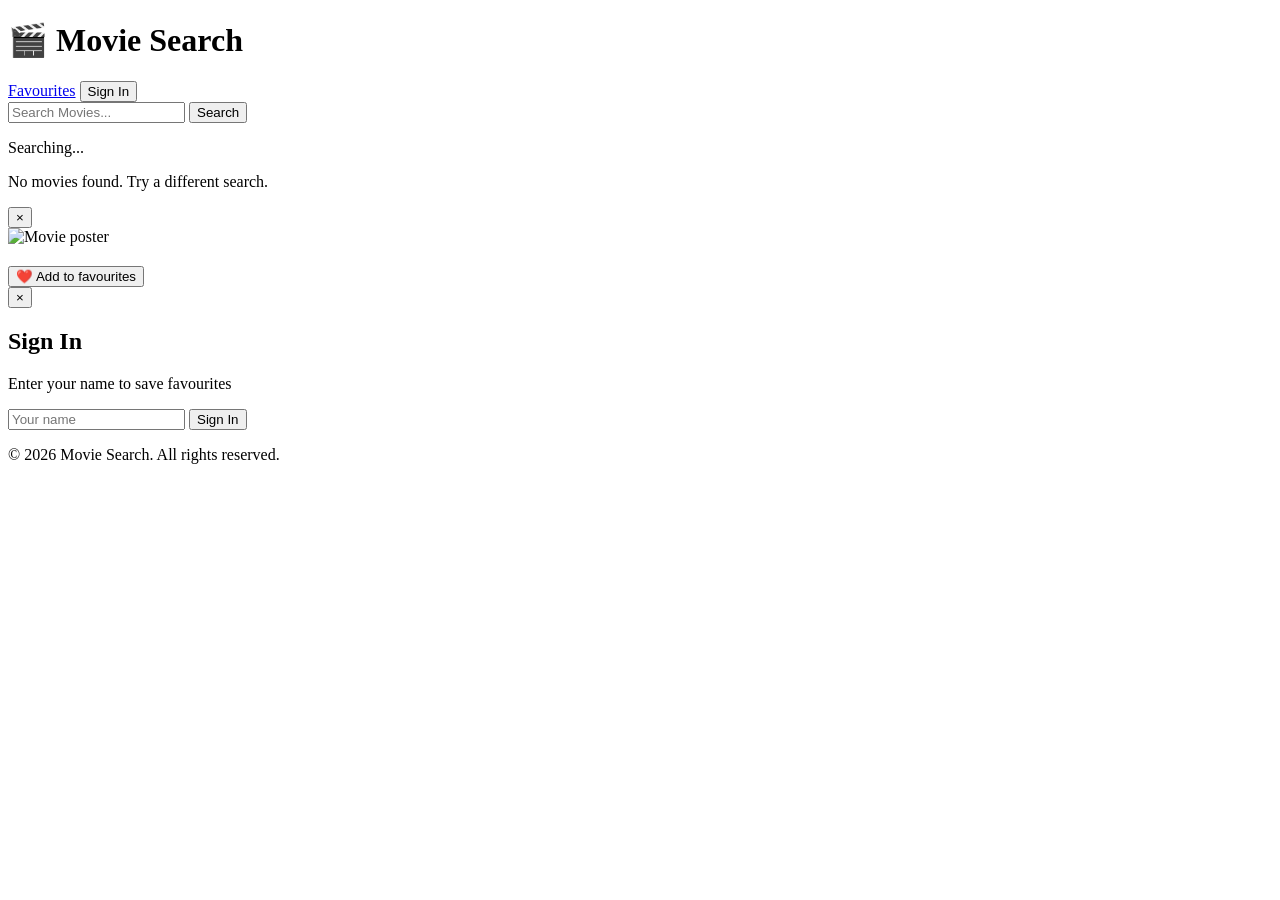
==== index.html @ 0b2295a4 "html pages ready" ====
<!DOCTYPE html>
<html lang="en">
<head>
    <meta charset="UTF-8">
    <meta name="viewport" content="width=device-width, initial-scale=1.0">
    <title>Movie Search</title>
    <link rel="stylesheet" href="styles.css">
    <script src="app.js" defer></script>
</head>
<body>

    <header>
        <h1 id="movie-search">🎬 Movie Search</h1>
        <nav>
        <a href="favourites.html" id="favourites-link" class="hidden">Favourites</a>
        <button id="signin-btn-header" class="btn-signin">Sign In</button>
        </nav>
    </header>

    <div class="container">
        <div class="search-bar">
            <input type="text" id="search-input" placeholder="Search Movies...">
            <button id="search-btn" class="btn-primary">Search</button>
        </div>

        <div id="loading" class="loading hidden">
            <div class="spinner"></div>
            <p>Searching...</p>
        </div>

        <div id="error-message" class="error-message hidden">
            <p>No movies found. Try a different search.</p>
        </div>

        <div id="results-grid" class="results-grid"></div>
    </div>
        
        <div id="movie-modal" class="modal hidden">
        <div class="modal-content">
            <button id="close-modal" class="close-btn">&times;</button>
            <div class="modal-body">
                <img id="modal-poster" src="" alt="Movie poster">
                <div class="modal-info">
                    <h2 id="modal-title"></h2>
                    <p id="modal-year"></p>
                    <p id="modal-rating"></p>
                    <p id="modal-genre"></p>
                    <p id="modal-director"></p>
                    <p id="modal-actors"></p>
                    <p id="modal-plot"></p>
                    <button id="add-favourite-btn" class="btn-favourite">❤️ Add to favourites</button>
                </div>
            </div>
        </div>
    </div>

    <div id="signin-modal" class="modal hidden">
        <div class="modal-content signin-content">
            <button id="close-signin" class="close-btn">&times;</button>
            <h2>Sign In</h2>
            <p>Enter your name to save favourites</p>
            <input type="text" id="username-input" placeholder="Your name">
            <button id="signin-btn" class="btn-primary">Sign In</button>
        </div>
    </div>
    <footer>
        <p>&copy; 2026 Movie Search. All rights reserved.</p>
    </footer>

</body>
</html>
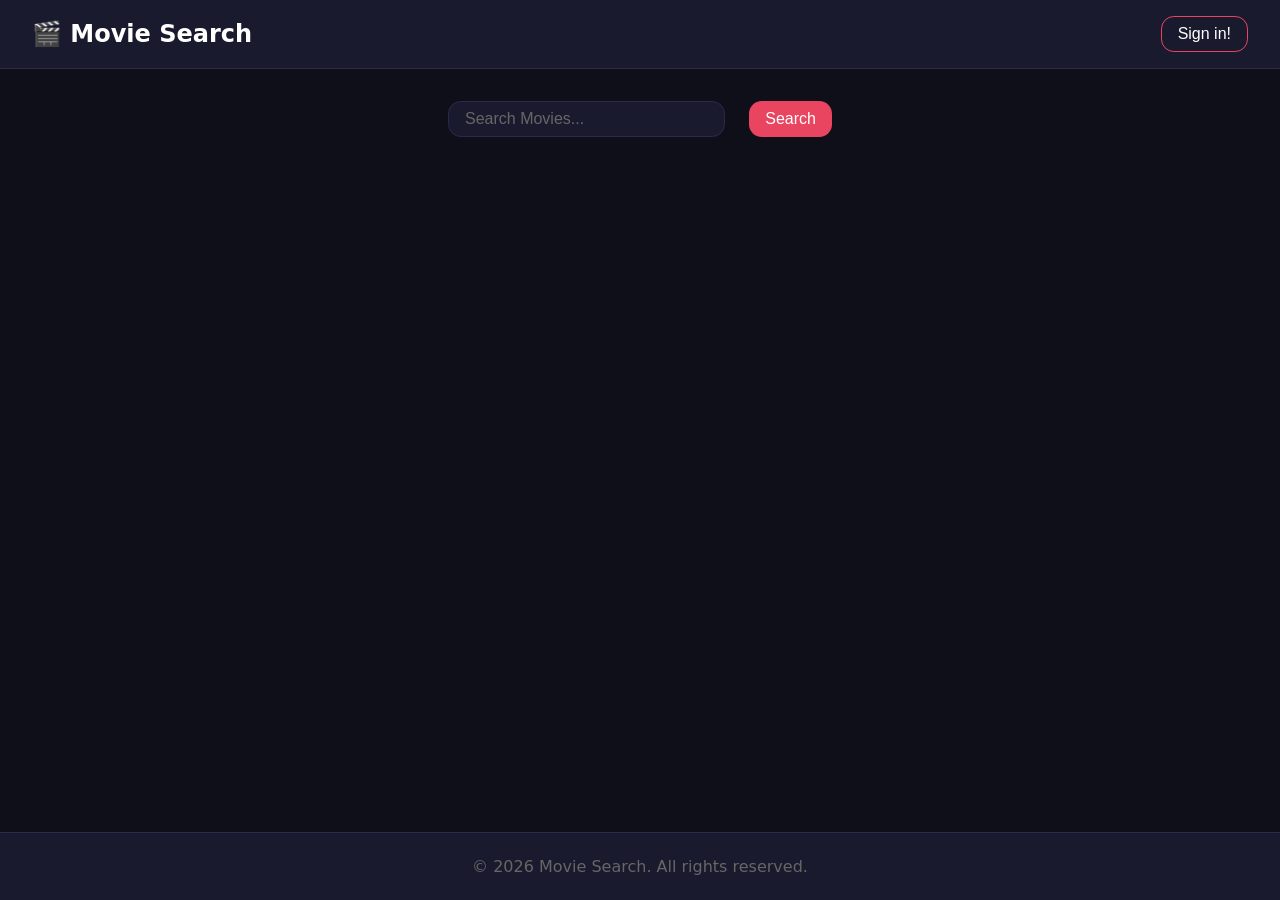
==== commit 04be9494: "inital js done" ====
--- a/index.html
+++ b/index.html
@@ -9,63 +9,65 @@
 </head>
 <body>
 
-    <header>
-        <h1 id="movie-search">🎬 Movie Search</h1>
-        <nav>
+<header>
+    <h1 id="movie-search">🎬 Movie Search</h1>
+    <nav>
         <a href="favourites.html" id="favourites-link" class="hidden">Favourites</a>
-        <button id="signin-btn-header" class="btn-signin">Sign In</button>
-        </nav>
-    </header>
+        <button id="sign-in-btn" class="btn-signin">Sign In</button>
+    </nav>
+</header>
 
-    <div class="container">
-        <div class="search-bar">
-            <input type="text" id="search-input" placeholder="Search Movies...">
-            <button id="search-btn" class="btn-primary">Search</button>
-        </div>
+<div class="container">
+    <div class="search-bar">
+        <label for="search-input" class="sr-only">Search movies</label>
+        <input type="text" id="search-input" placeholder="Search Movies...">
+        <button id="search-btn" class="btn-primary">Search</button>
+    </div>
 
-        <div id="loading" class="loading hidden">
-            <div class="spinner"></div>
-            <p>Searching...</p>
-        </div>
+    <div id="loading" class="loading hidden">
+        <div class="spinner"></div>
+        <p>Searching...</p>
+    </div>
 
-        <div id="error-message" class="error-message hidden">
-            <p>No movies found. Try a different search.</p>
-        </div>
+    <div id="error-message" class="error-message hidden">
+        <p>No movies found. Try a different search.</p>
+    </div>
 
-        <div id="results-grid" class="results-grid"></div>
-    </div>
-        
-        <div id="movie-modal" class="modal hidden">
-        <div class="modal-content">
-            <button id="close-modal" class="close-btn">&times;</button>
-            <div class="modal-body">
-                <img id="modal-poster" src="" alt="Movie poster">
-                <div class="modal-info">
-                    <h2 id="modal-title"></h2>
-                    <p id="modal-year"></p>
-                    <p id="modal-rating"></p>
-                    <p id="modal-genre"></p>
-                    <p id="modal-director"></p>
-                    <p id="modal-actors"></p>
-                    <p id="modal-plot"></p>
-                    <button id="add-favourite-btn" class="btn-favourite">❤️ Add to favourites</button>
-                </div>
+    <div id="results-grid" class="results-grid"></div>
+</div>
+
+<div id="movie-modal" class="modal hidden">
+    <div class="modal-content">
+        <button id="close-modal" class="close-btn">&times;</button>
+        <div class="modal-body">
+            <img id="modal-poster" src="" alt="Movie poster">
+            <div class="modal-info">
+                <h2 id="modal-title"></h2>
+                <p id="modal-year"></p>
+                <p id="modal-rating"></p>
+                <p id="modal-genre"></p>
+                <p id="modal-director"></p>
+                <p id="modal-actors"></p>
+                <p id="modal-plot"></p>
+                <button id="add-favourites-btn" class="btn-favourites">❤️ Add to favourites</button>
             </div>
         </div>
     </div>
+</div>
 
-    <div id="signin-modal" class="modal hidden">
-        <div class="modal-content signin-content">
-            <button id="close-signin" class="close-btn">&times;</button>
-            <h2>Sign In</h2>
-            <p>Enter your name to save favourites</p>
-            <input type="text" id="username-input" placeholder="Your name">
-            <button id="signin-btn" class="btn-primary">Sign In</button>
-        </div>
+<div id="sign-in-modal" class="modal hidden">
+    <div class="modal-content signin-content">
+        <button id="close-sign-in-modal" class="close-btn" type="button" aria-label="Close sign in">&times;</button>
+        <h2>Sign In</h2>
+        <p>Enter your name to save favourites</p>
+        <label for="user-input" class="sr-only">Your name</label>
+        <input type="text" id="user-input" placeholder="Your name" autocomplete="name">
+        <button id="sign-in-btn-modal" class="btn-primary" type="button">Sign In</button>
     </div>
-    <footer>
-        <p>&copy; 2026 Movie Search. All rights reserved.</p>
-    </footer>
+</div>
+<footer>
+    <p>&copy; 2026 Movie Search. All rights reserved.</p>
+</footer>
 
 </body>
 </html>
--- a/styles.css
+++ b/styles.css
@@ -0,0 +1,410 @@
+* {
+    margin: 0;
+    padding: 0;
+    box-sizing: border-box;
+}
+
+body {
+    font-family: system-ui, -apple-system, BlinkMacSystemFont, 'Segoe UI', Roboto, Oxygen, Ubuntu, Cantarell, 'Open Sans', 'Helvetica Neue', sans-serif;
+    background-color: #0f0f1a;
+    min-height: 100vh;
+    flex-direction: column;
+    display: flex;
+    color:  #fff;
+}
+
+header {
+    background-color:#1a1a2e;;
+    padding: 1rem 2rem;
+    align-items: center;
+    display: flex;
+    justify-content: space-between;
+    border-bottom: 1px solid #2a2a4a;
+}
+
+
+header h1 {
+    font-size: 1.5rem;
+    color: #fff;
+}
+
+header nav {
+    display: flex;
+    align-items: center;
+    gap: 1.5rem;
+}
+
+header a {
+    text-decoration: none;
+    font-weight: 500;
+    transition: color 0.2s;
+    color: #e94560
+}
+
+header a:hover {
+   color: #ff6b6b
+} 
+
+.back-link {
+    color: #888
+}
+
+.back-link:hover {
+    color: #fff;
+}
+
+.btn-primary {
+    background-color: #e94560;
+    color: white;
+    padding: 0.5rem 1rem;
+    border: none;
+    border-radius: 0.8rem;
+    font-size: 1rem;
+    font-weight: 500;
+    cursor: pointer;
+    transition: background 0.2s;
+}
+
+.btn-primary:hover {
+    color: #ff6b6b;
+}
+
+.btn-signin {
+    background: transparent;
+    color: white;
+    padding: 0.5rem 1rem;
+    border: 1px solid #e94560;
+    border-radius: 0.8rem;
+    font-size: 1rem;
+    font-weight: 500;
+    cursor: pointer;
+    transition: all 0.2s;
+}
+
+.btn-signin:hover {
+    color:white;
+    background-color: #e94560;
+}
+
+
+.btn-favourites {
+    background-color: #e94560;
+    color: white;
+    padding: 0.5rem 1rem;
+    border: none;
+    border-radius: 0.8rem;
+    font-size: 1rem;
+    font-weight: 500;
+    cursor: pointer;
+    transition: background 0.2s;
+    width: 100%;
+    margin-top: 1rem;
+}
+
+.btn-favourites:hover {
+    background: #ff6b6b;
+}
+
+.sr-only {
+    position: absolute;
+    width: 1px;
+    height: 1px;
+    padding: 0;
+    margin: -1px;
+    overflow: hidden;
+    clip: rect(0, 0, 0, 0);
+    white-space: nowrap;
+    border: 0;
+}
+
+* .btn-danger {
+    background: #dc3545;
+    color: white;
+    border: none;
+    padding: 0.75rem 1.5rem;
+    border-radius: 8px;
+    font-size: 0.95rem;
+    cursor: pointer;
+    transition: background 0.2s;
+    width: 100%;
+    margin-top: 1rem;
+}
+
+.btn-danger:hover {
+    background: #c82333;
+}
+
+.container {
+    max-width: 1200px;
+    margin: 0px auto;
+    padding: 2rem;
+    flex: 1;
+}
+
+.search-bar {
+    display: flex;
+    gap: 1.5rem;
+    margin-left: auto;
+    margin-right: auto;
+    margin-bottom: 1.5rem;
+    width: min(1400px, 30vw);
+    position: relative;
+    left: 50%;
+    transform: translateX(-50%);
+}
+
+.search-bar input {
+    flex: 1;
+    align-items: left;
+    width: 100%;
+    padding: 0.5rem 1rem;
+    border: 1px solid #2a2a4a;
+    border-radius: 0.8rem;
+    font-size: 1rem;
+    background: #1a1a2e;
+    color: white;
+    outline: none;
+    transition: border-color 0.2s;
+}
+
+.search-bar input:focus {
+    border-color: #e94560;
+}
+
+.search-bar input::placeholder {
+    color: #666;
+}
+
+.loading {
+    display: flex;
+    flex-direction:column;
+    gap: 1rem;
+    padding: 3rem;
+}
+
+.spinner {
+    width: 50px;
+    height: 50px;
+    border: 4px solid #2a2a4a;
+    border-top-color: #e94560;
+    border-radius: 50%;
+    animation: spin 1s linear infinite;
+}
+
+@keyframes spin {
+    to {
+        transform: rotate(360deg);
+    }
+}
+
+.error-message {
+    text-align: center;
+    padding: 2rem;
+    color: #888;
+}
+
+.message {
+    text-align: center;
+    padding: 2rem;
+    color: #888;
+}
+
+.message a {
+    color: #e94560;
+}
+
+.hidden {
+    display: none !important;
+}
+
+.results-grid {
+    display: grid;
+    grid-template-columns: repeat(auto-fill, minmax(200px, 1fr));
+    gap: 1.5rem;
+}
+
+.movie-card {
+    background: #1a1a2e;
+    border-radius: 12px;
+    overflow: hidden;
+    cursor: pointer;
+    transition: transform 0.2s, box-shadow 0.2s;
+}
+
+.movie-card:hover {
+    transform: translateY(-5px);
+    box-shadow: 0 10px 30px rgba(233, 69, 96, 0.2);
+}
+
+.movie-card img {
+    width: 100%;
+    height: 300px;
+    object-fit: cover;
+    background: #2a2a4a;
+}
+
+.movie-card-info {
+    padding: 1rem;
+}
+
+.movie-card-info h3 {
+    font-size: 1rem;
+    margin-bottom: 0.5rem;
+    white-space: nowrap;
+    overflow: hidden;
+    text-overflow: ellipsis;
+}
+
+.movie-card-info p {
+    color: #888;
+    font-size: 0.9rem;
+}
+
+.modal {
+    position: fixed;
+    top: 0;
+    left: 0;
+    width: 100%;
+    height: 100%;
+    background: rgba(0, 0, 0, 0.8);
+    display: flex;
+    justify-content: center;
+    align-items: center;
+    z-index: 1000;
+    padding: 1rem;
+}
+
+.modal-content {
+    background: #1a1a2e;
+    border-radius: 12px;
+    max-width: 800px;
+    width: 100%;
+    max-height: 90vh;
+    overflow-y: auto;
+    position: relative;
+}
+
+.close-btn {
+    position: absolute;
+    top: 1rem;
+    right: 1rem;
+    background: none;
+    border: none;
+    color: #888;
+    font-size: 2rem;
+    cursor: pointer;
+    transition: color 0.2s;
+    z-index: 10;
+}
+
+.close-btn:hover {
+    color: #fff;
+}
+
+.modal-body {
+    display: flex;
+    gap: 2rem;
+    padding: 2rem;
+}
+
+.modal-body img {
+    width: 250px;
+    height: auto;
+    border-radius: 8px;
+    object-fit: cover;
+}
+
+.modal-info {
+    flex: 1;
+}
+
+.modal-info h2 {
+    font-size: 1.5rem;
+    margin-bottom: 1rem;
+}
+
+.modal-info p {
+    color: #ccc;
+    margin-bottom: 0.75rem;
+    line-height: 1.5;
+}
+
+.modal-info p:last-of-type {
+    margin-bottom: 0;
+}
+
+.signin-content {
+    max-width: 400px;
+    padding: 2rem;
+    text-align: center;
+}
+
+.signin-content h2 {
+    margin-bottom: 0.5rem;
+}
+
+.signin-content p {
+    color: #888;
+    margin-bottom: 1.5rem;
+}
+
+.signin-content input {
+    width: 100%;
+    padding: 0.75rem 1rem;
+    border: 1px solid #2a2a4a;
+    border-radius: 8px;
+    font-size: 1rem;
+    background: #0f0f1a;
+    color: #fff;
+    margin-bottom: 1rem;
+    outline: none;
+}
+
+.signin-content input:focus {
+    border-color: #e94560;
+}
+
+.signin-content .btn-primary {
+    width: 100%;
+}
+
+#user-info {
+    color: #888;
+    font-size: 0.9rem;
+}
+
+footer {
+    background: #1a1a2e;
+    padding: 1.5rem;
+    text-align: center;
+    color: #666;
+    border-top: 1px solid #2a2a4a;
+}
+
+
+@media (max-width: 768px) {
+    header {
+        flex-direction: column;
+        gap: 1rem;
+        text-align: center;
+    }
+    
+    .modal-body {
+        flex-direction: column;
+        align-items: center;
+    }
+    
+    .modal-body img {
+        width: 100%;
+        max-width: 250px;
+    }
+    
+    .results-grid {
+        grid-template-columns: repeat(auto-fill, minmax(150px, 1fr));
+        gap: 1rem;
+    }
+    
+    .movie-card img {
+        height: 225px;
+    }
+}
